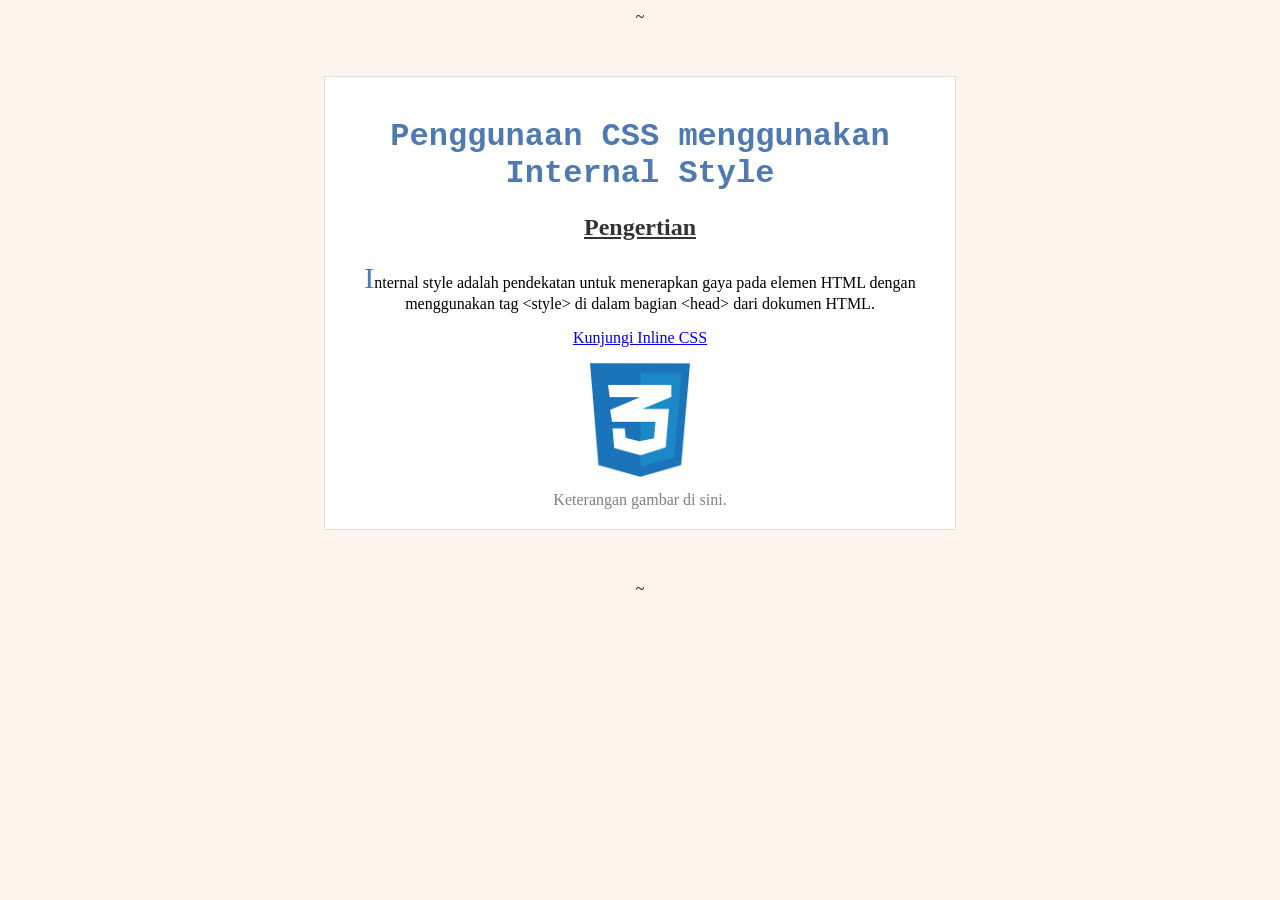
==== internal.html @ 0bd37c26 "Push tugas html css" ====
<!DOCTYPE html>
<html lang="id">
<head>
    <meta charset="UTF-8">
    <title>Tugas CSS - Internal Style</title>
    <style>
        /* 1. Element Selector */
        body { background-color: #fff5ee; text-align: center; }
        /* 2. ID Selector */
        #container { width: 50%; margin: 50px auto; background: white; padding: 20px; border: 1px solid #ddd; }
        /* 3. Class Selector */
        .judul-utama { color: #4e7ab1; font-family: 'Courier New', Courier, monospace; }
        /* 4. Descendant Selector */
        nav ul { list-style: none; padding: 0; }
        /* 5. Grouping Selector */
        h2, h3 { color: #333; text-decoration: underline; }
        /* 6. Universal Selector */
        * { box-sizing: border-box; }
        /* 7. Pseudo-class :hover */
        .link-aktif:hover { color: orange; font-weight: bold; }
        /* 8. Attribute Selector */
        img[alt="logo"] { width: 100px; filter: brightness(100%); }
        /* 9. Child Selector */
        div > span { display: block; margin-top: 10px; color: gray; }
        /* 10. Pseudo-element ::first-letter */
        .teks-keren::first-letter { font-size: 30px; color: #4e7ab1; }
    </style>~
</head>
<body>

    <div id="container">
        <h1 class="judul-utama">Penggunaan CSS menggunakan Internal Style</h1>
        <h2>Pengertian</h2>
        <p class="teks-keren">Internal style adalah pendekatan untuk menerapkan gaya pada elemen HTML dengan menggunakan tag &lt;style&gt; di dalam bagian &lt;head&gt; dari dokumen HTML.</p>
        
        <nav>
            <ul>
                <li><a href="inline.html" class="link-aktif">Kunjungi  Inline CSS</a></li>
            </ul>
        </nav>

        <img src="[data-uri]" alt="logo">
        <span>Keterangan gambar di sini.</span>
    </div>

</body>
</html>~
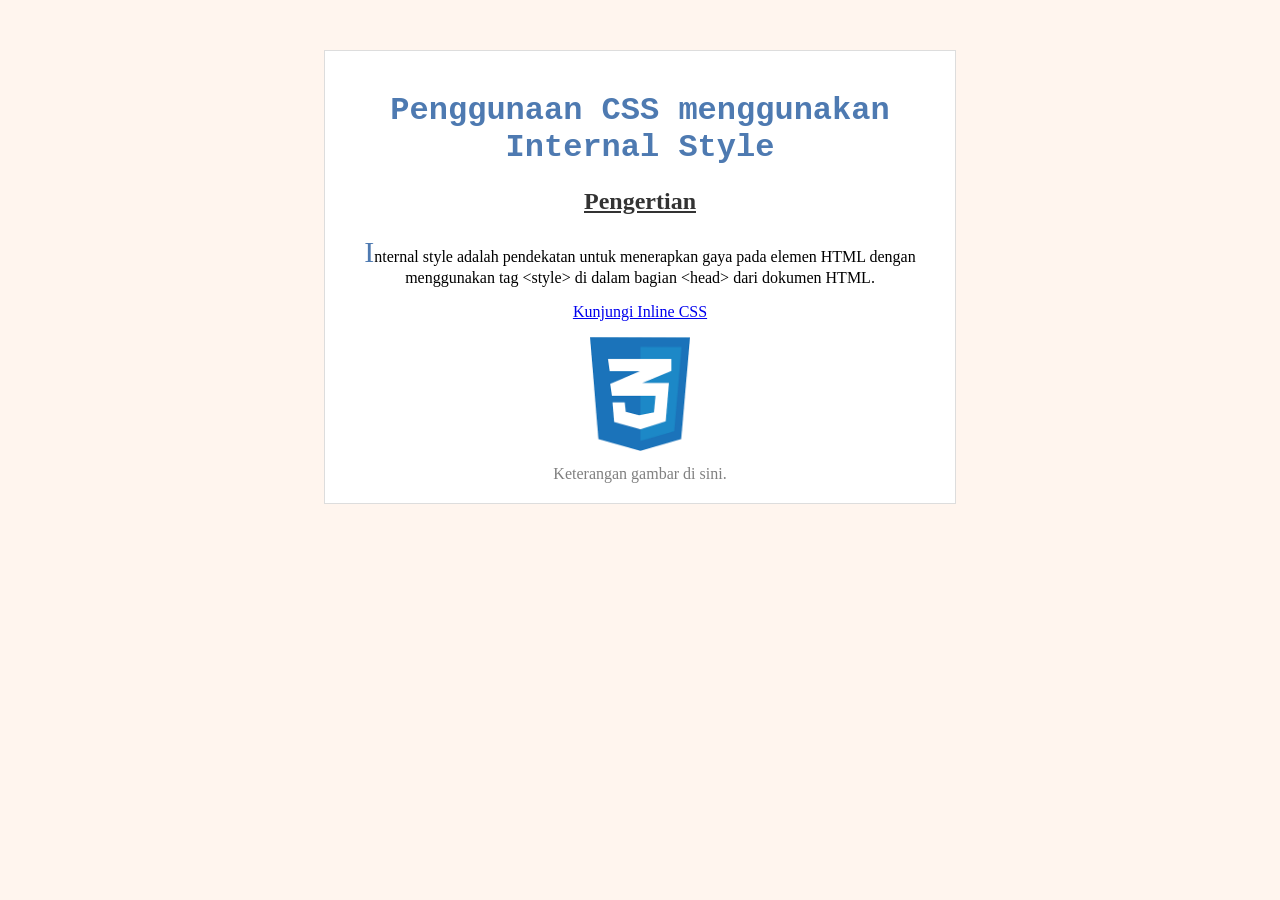
==== commit 5c27799e: "hapus kumis di file internal" ====
--- a/internal.html
+++ b/internal.html
@@ -24,7 +24,7 @@
         div > span { display: block; margin-top: 10px; color: gray; }
         /* 10. Pseudo-element ::first-letter */
         .teks-keren::first-letter { font-size: 30px; color: #4e7ab1; }
-    </style>~
+    </style>
 </head>
 <body>
 
@@ -44,4 +44,4 @@
     </div>
 
 </body>
-</html>~+</html>
